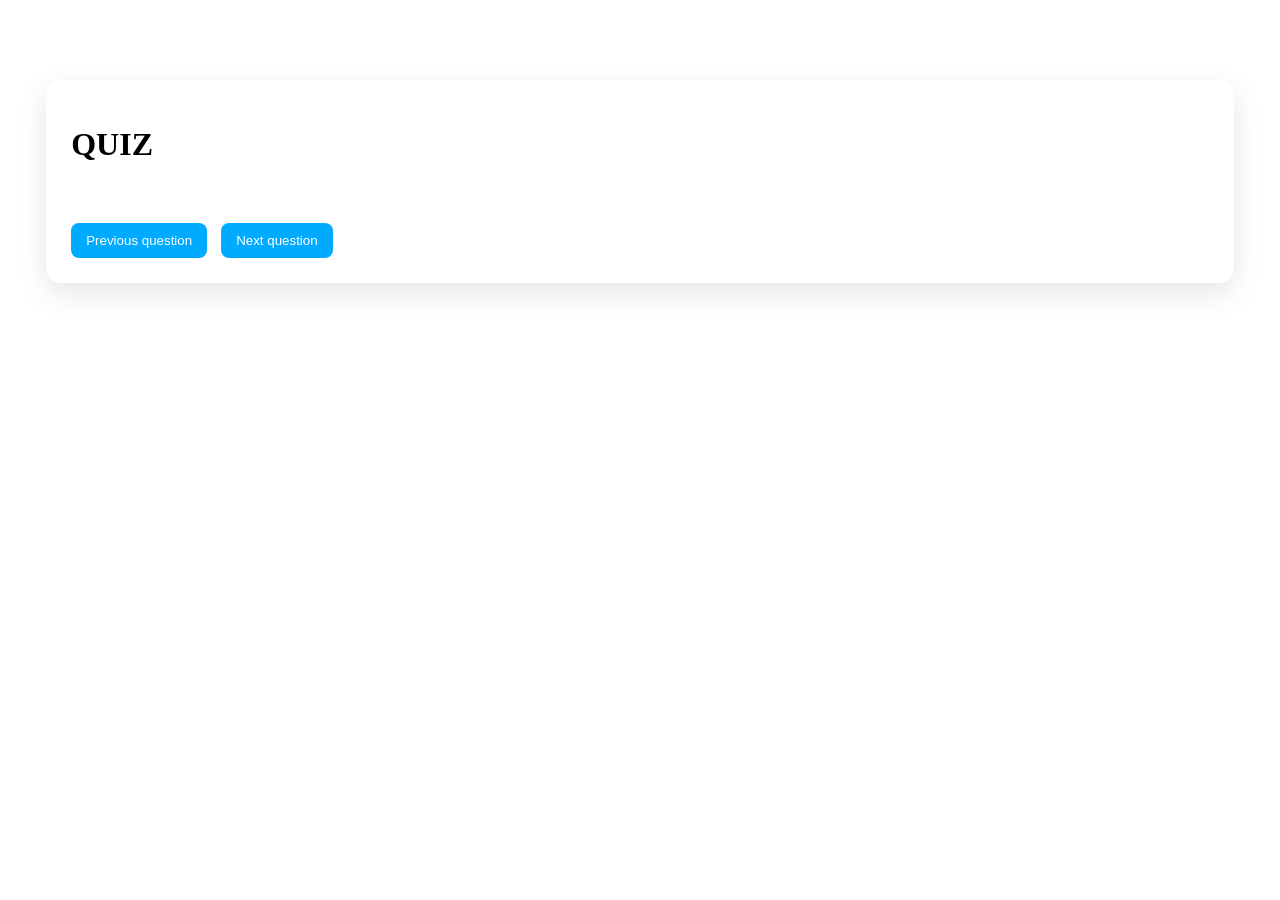
==== pages/quiz.html @ d69f1d02 "first commit" ====
<!DOCTYPE html>
<html lang="fr">
<head>
    <meta charset="UTF-8">
    <title>Quiz Java</title>
    <link rel="stylesheet" href="../css/quiz.css">
</head>

<body >


<div class="quiz-container">
<h1>QUIZ</h1>
    <h2 id="question-number"></h2>
    <img src="../navigation/images/logo.svg" alt="" id="logo">
    <p id="question-text"></p>

    <div id="answers"></div>

    <div class="buttons">
        <button onclick="prevQuestion()">Previous question</button>
        <button onclick="nextQuestion()">Next question</button>
    </div>
</div>

</body>
</html>
---- css/quiz.css ----
/* Conteneur principal */
.quiz-container {
    width: 90%;
    margin: 80px auto;
    padding: 25px;

    background: white;
    border-radius: 15px;

    /* 🔥 Ombre élégante */
    box-shadow: 0 10px 30px rgba(0, 0, 0, 0.1);

    transition: transform 0.2s ease, box-shadow 0.2s ease;
}

/* Effet léger au survol */
.quiz-container:hover {
   
    transform: translateY(-3px);
    box-shadow: 0 15px 40px rgba(0, 0, 0, 0.15);
}

/* Question */
#question-number {
    color: #00aaff;
    margin-bottom: 10px;
}

#question-text {
    font-size: 18px;
    margin-bottom: 20px;
}

/* Réponses */
#answers label {
    display: block;
    padding: 3px;


    border-radius: 8px;
    cursor: pointer;

    transition: background 0.2s ease;
}

/* Hover réponses */
#answers label:hover {
    background: #f0f8ff;
}

/* Boutons */
.buttons {
    margin-top: 20px;
}

.buttons button {
    padding: 10px 15px;
    margin-right: 10px;

    border: none;
    border-radius: 8px;

    background: #00aaff;
    color: white;

    cursor: pointer;
    transition: all 0.2s ease;
}

/* Hover bouton */
.buttons button:hover {
    background: #008ecc;
    transform: translateY(-1px);
}
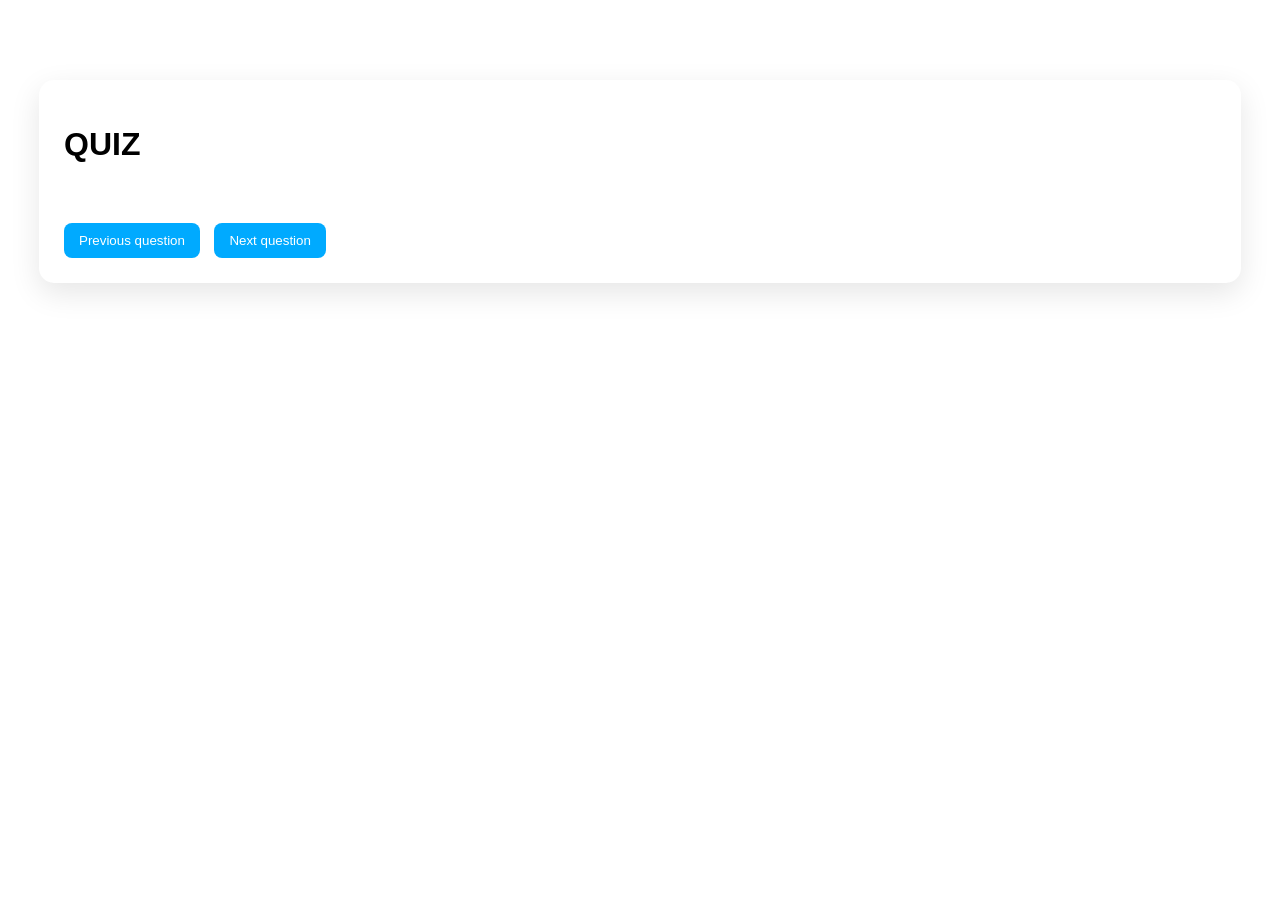
==== commit 7575bbd5: "quiz css" ====
--- a/pages/quiz.html
+++ b/pages/quiz.html
@@ -3,7 +3,7 @@
 <head>
     <meta charset="UTF-8">
     <title>Quiz Java</title>
-    <link rel="stylesheet" href="../css/quiz.css">
+    <link rel="stylesheet" href="../css/style.css">
 </head>
 
 <body >
--- a/css/style.css
+++ b/css/style.css
@@ -0,0 +1,355 @@
+body {
+    margin: 0;
+    font-family: "Segoe UI", sans-serif;
+    background: #ffffff;
+}
+
+/* PAGE */
+
+.page {
+    display: flex;
+    height: 100vh;
+}
+
+/* SIDEBAR */
+.sidebar {
+    width: 300px;
+    padding: 40px 30px;
+    border-right: 1px solid #eee;
+    background: #fff;
+}
+
+.sidebar h3 {
+    letter-spacing: 3px;
+    font-size: 14px;
+    margin-bottom: 40px;
+    color: #333;
+}
+
+/* STEP */
+.step {
+    display: flex;
+    align-items: flex-start;
+    margin-bottom: 28px;
+    cursor: pointer;
+    opacity: 0.4;
+    transition: 0.3s;
+}
+
+.step:hover {
+    opacity: 1;
+}
+
+.step.active {
+    opacity: 1;
+}
+
+.step .dot {
+    width: 14px;
+    height: 14px;
+    border-radius: 50%;
+    border: 2px solid #5ac8fa;
+    margin-right: 12px;
+    margin-top: 5px;
+    position: relative;
+}
+
+/* ligne verticale */
+.step .dot::after {
+    content: "";
+    position: absolute;
+    top: 14px;
+    left: 50%;
+    width: 2px;
+    height: 40px;
+    background: #e6e6e6;
+    transform: translateX(-50%);
+}
+
+.step:last-child .dot::after {
+    display: none;
+}
+
+.step.active .dot {
+    background: #5ac8fa;
+}
+
+/* TEXT */
+.step small {
+    color: #999;
+    font-size: 12px;
+}
+
+.step p {
+    margin: 2px 0 0;
+    font-size: 15px;
+    color: #333;
+}
+
+/* CONTENT */
+.content {
+    flex: 1;
+    padding: 60px;
+    overflow-y: auto;
+}
+
+.content h1 {
+    font-size: 34px;
+    color: #333;
+}
+
+.content h2 {
+    color: #5ac8fa;
+}
+.lesson {
+    animation: fadeIn 0.4s ease;
+}
+
+.lesson h1 {
+    font-size: 28px;
+    margin-bottom: 15px;
+}
+
+.lesson h2 {
+    font-size: 20px;
+    margin-top: 20px;
+    color: #333;
+}
+
+.lesson p {
+    line-height: 1.6;
+    margin: 10px 0;
+    color: #444;
+}
+
+.lesson ul {
+    margin-left: 20px;
+    margin-top: 10px;
+}
+
+.lesson ul li {
+    margin-bottom: 8px;
+}
+
+.image-container {
+    margin-top: 20px;
+    text-align: center;
+}
+
+.image-container img {
+    max-width: 100%;
+    border-radius: 10px;
+    box-shadow: 0 4px 15px rgba(0,0,0,0.1);
+}
+
+@keyframes fadeIn {
+    from { opacity: 0; transform: translateY(10px); }
+    to { opacity: 1; transform: translateY(0); }
+}
+pre {
+    background: #1e1e1e;
+    color: #dcdcdc;
+    padding: 15px;
+    border-radius: 10px;
+    overflow-x: auto;
+    font-size: 13px;
+    margin-top: 10px;
+}
+.lesson a {
+    color: #4a90e2;
+    text-decoration: none;
+}
+
+.lesson a:hover {
+    text-decoration: underline;
+}
+
+/************************************/
+/* ACCORDÉON ITEM */
+.accordion-item {
+    margin-bottom: 15px;
+    border-radius: 10px;
+    overflow: hidden;
+    border: 1px solid #e0e0e0;
+}
+
+/* HEADER */
+.accordion-header {
+    background: #f5f5f5;
+    padding: 15px;
+    cursor: pointer;
+    font-weight: bold;
+    transition: background 0.3s;
+}
+
+.accordion-header:hover {
+    background: #eaeaea;
+}
+
+/* CONTENT (fermé par défaut) */
+.accordion-content {
+    max-height: 0;
+    overflow: hidden;
+    opacity: 0;
+    padding: 0 15px;
+    transition: all 0.4s ease;
+    background: white;
+}
+
+/* OPEN STATE */
+.accordion-item.active .accordion-content {
+    max-height: 300px;
+    opacity: 1;
+    padding: 15px;
+}
+
+/* SUMMARY STYLE */
+.summary {
+    margin-top: 10px;
+    font-style: italic;
+    color: #555;
+}
+/*************************************/
+
+
+.quiz-question {
+    background: #ffffff;
+    border: 1px solid #e6e6e6;
+    border-radius: 14px;
+    padding: 18px;
+    margin-bottom: 18px;
+    box-shadow: 0 4px 12px rgba(0,0,0,0.05);
+    transition: transform 0.2s ease;
+}
+
+.quiz-question:hover {
+    transform: translateY(-2px);
+}
+
+/* QUESTION TITLE */
+.quiz-question h3 {
+    margin-bottom: 12px;
+    font-size: 16px;
+    color: #2c3e50;
+}
+
+/* BUTTONS */
+.quiz-question button {
+    display: block;
+    width: 100%;
+    padding: 12px;
+    margin: 8px 0;
+    border-radius: 10px;
+    border: 1px solid #ddd;
+    background: #f9f9f9;
+    cursor: pointer;
+    font-size: 14px;
+    transition: all 0.25s ease;
+}
+
+/* HOVER EFFECT */
+.quiz-question button:hover {
+    background: #eef6ff;
+    border-color: #4a90e2;
+    transform: scale(1.01);
+}
+
+/* CORRECT ANSWER */
+.quiz-question button.correct {
+    background: #2ecc71 !important;
+    color: white;
+    border-color: #27ae60;
+}
+
+/* WRONG ANSWER */
+.quiz-question button.wrong {
+    background: #e74c3c !important;
+    color: white;
+    border-color: #c0392b;
+}
+
+/* RESULT BOX */
+#result {
+    text-align: center;
+    font-size: 20px;
+    margin-top: 25px;
+    padding: 15px;
+    background: #f4f6f8;
+    border-radius: 10px;
+    color: #2c3e50;
+    font-weight: bold;
+}
+/* Conteneur principal */
+.quiz-container {
+    width: 90%;
+    margin: 80px auto;
+    padding: 25px;
+
+    background: white;
+    border-radius: 15px;
+
+    /* 🔥 Ombre élégante */
+    box-shadow: 0 10px 30px rgba(0, 0, 0, 0.1);
+
+    transition: transform 0.2s ease, box-shadow 0.2s ease;
+}
+
+/* Effet léger au survol */
+.quiz-container:hover {
+   
+    transform: translateY(-3px);
+    box-shadow: 0 15px 40px rgba(0, 0, 0, 0.15);
+}
+
+/* Question */
+#question-number {
+    color: #00aaff;
+    margin-bottom: 10px;
+}
+
+#question-text {
+    font-size: 18px;
+    margin-bottom: 20px;
+}
+
+/* Réponses */
+#answers label {
+    display: block;
+    padding: 3px;
+
+
+    border-radius: 8px;
+    cursor: pointer;
+
+    transition: background 0.2s ease;
+}
+
+/* Hover réponses */
+#answers label:hover {
+    background: #f0f8ff;
+}
+
+/* Boutons */
+.buttons {
+    margin-top: 20px;
+}
+
+.buttons button {
+    padding: 10px 15px;
+    margin-right: 10px;
+
+    border: none;
+    border-radius: 8px;
+
+    background: #00aaff;
+    color: white;
+
+    cursor: pointer;
+    transition: all 0.2s ease;
+}
+
+/* Hover bouton */
+.buttons button:hover {
+    background: #008ecc;
+    transform: translateY(-1px);
+}
